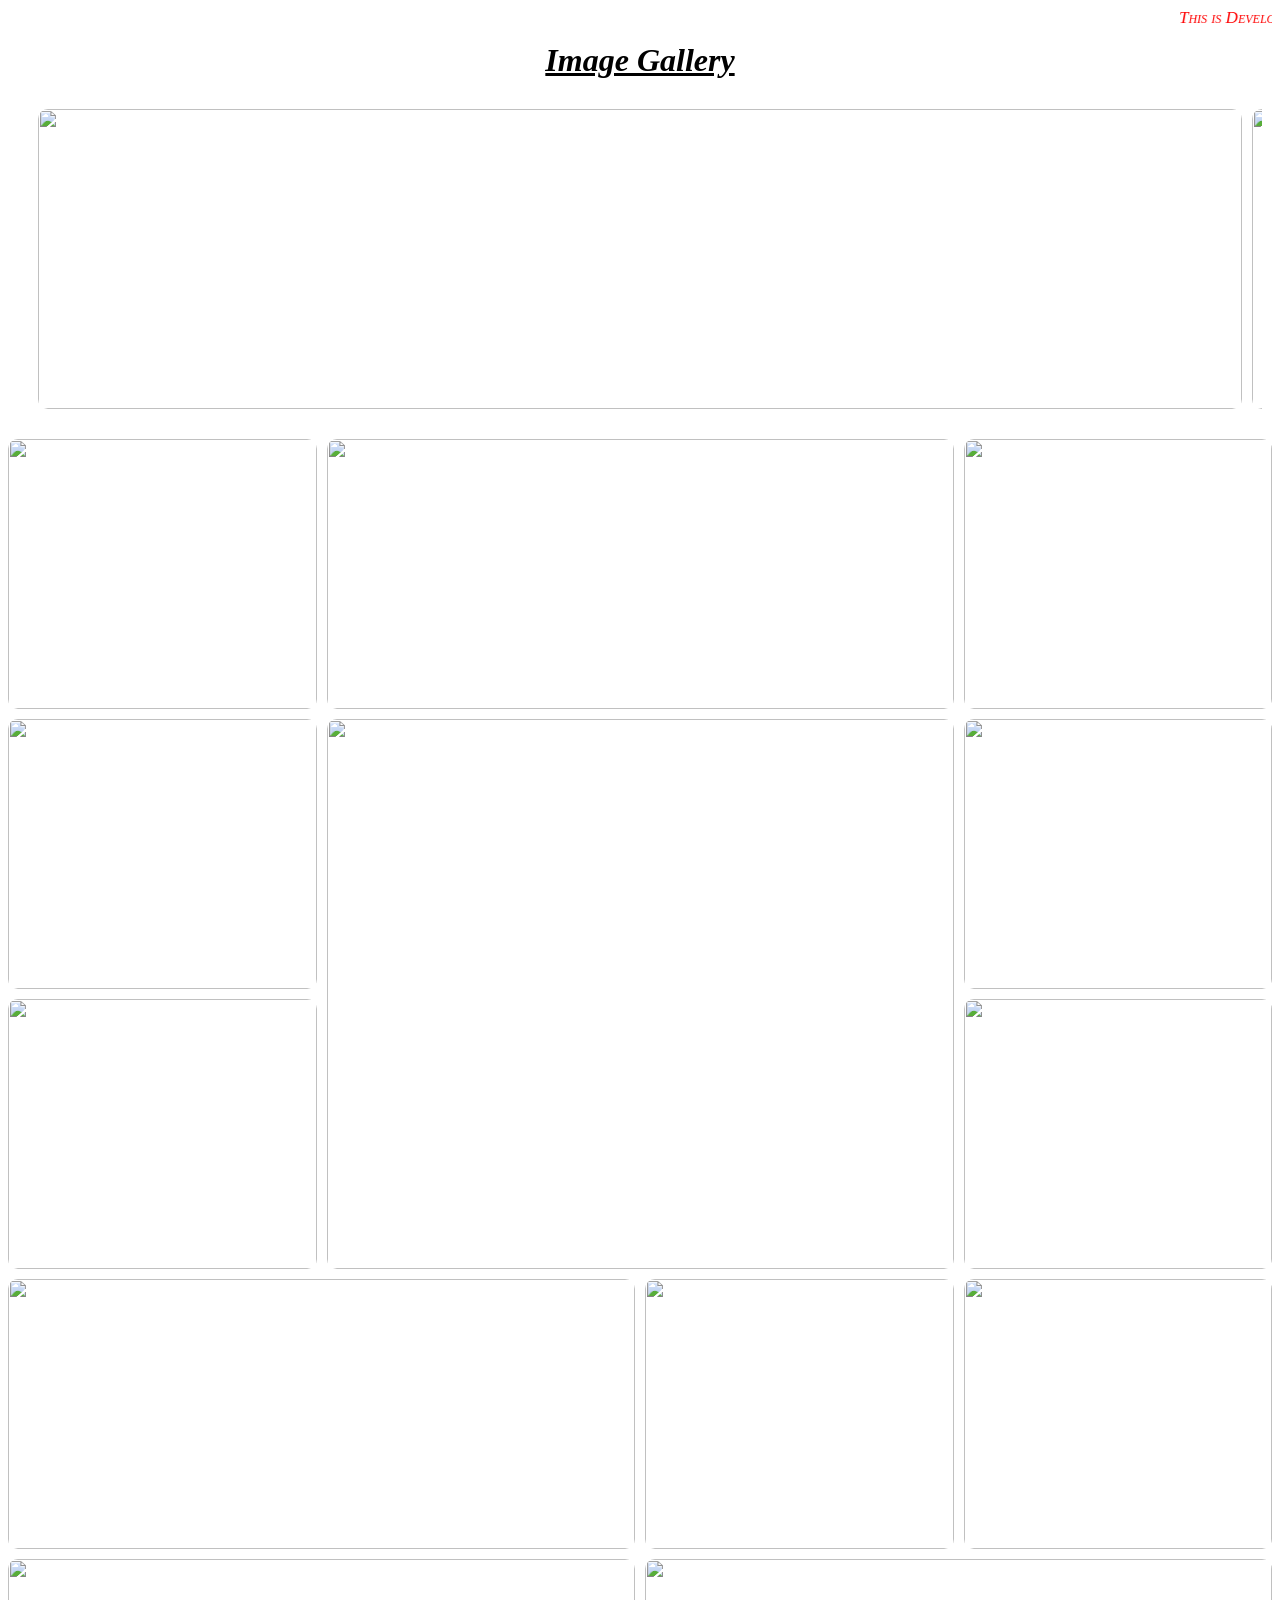
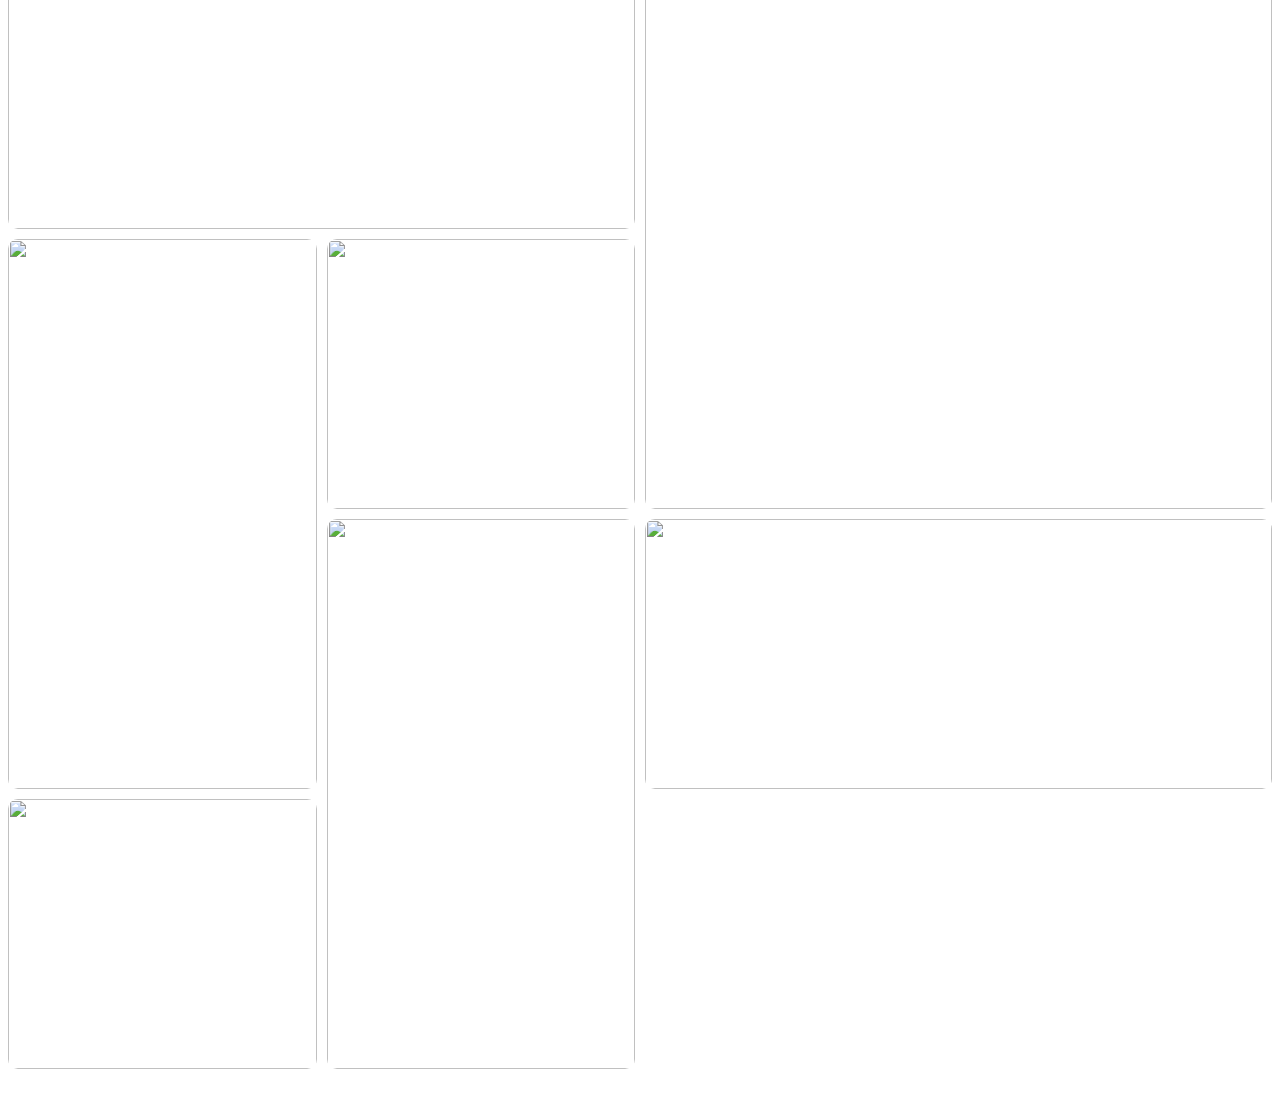
==== index.html @ 4934efc2 "initial commit" ====
<!DOCTYPE html>
<html lang="en">

<head>
    <meta charset="UTF-8">
    <meta name="viewport" content="width=device-width, initial-scale=1.0">
    <title>Image Gallary</title>
    <link rel="stylesheet" href="style.css">
    <link rel="stylesheet" href="https://cdnjs.cloudflare.com/ajax/libs/font-awesome/6.5.2/css/all.min.css">
    <script src="script.js" defer></script>


</head>

<body>
    <header>
        <div>
            <marquee behavior="" direction="">This is Developed by Ehsan by using <span>Html</span>,<span>Css</span> and
                <span>JavaScript</span>
            </marquee>
        </div>
        <div class="links">
            <h1>Image Gallery</h1>
        </div>
    </header>
    <section class="hero">
        <div class="carousel" id="carousel">
            <button id="preBtn"><i class="fa-solid fa-chevron-left"></i></button>
            <div class="slides">
                <div class="slide"><img src="https://wallpaperaccess.com/full/3209967.jpg" alt=""></div>
                <div class="slide"><img src="https://w0.peakpx.com/wallpaper/79/787/HD-wallpaper-1024-x-768.jpg" alt="">
                </div>
                <div class="slide"><img
                        src="https://encrypted-tbn0.gstatic.com/images?q=tbn:ANd9GcTNzeL0T3XC2gOJitjpDyh4vZUcrUNLGhDu_lVgaOXrtYnudVRWhh5Ys4w&s=10"
                        alt=""></div>
                <div class="slide"><img
                        src="https://www.10wallpaper.com/wallpaper/1024x768/1610/Nature_sunset_clouds-Windows_10_HD_Wallpapers_1024x768.jpg"
                        alt=""></div>
                <div class="slide"><img
                        src="https://encrypted-tbn0.gstatic.com/images?q=tbn:ANd9GcRy3xKP66KCFzXofQQ6KmqAN6DSZbi5D8dOl-0CCw-dLr5uOnhv2PrXtNo&s=10"
                        alt=""></div>

            </div>
            <button id="nexBtn"><i class="fa-solid fa-chevron-right"></i></button>

    </section>
    <div class="popup">
        <i class="fa-solid fa-xmark" id="close"></i>
        <img src="" alt="" id="popup-image">
    </div>
    <section class="abc">
        <div class="gallery-1">
            <div class="img h-300"><img src="https://i.pinimg.com/1200x/84/ae/ff/84aeff0d6b41a4a042e51d7b345e4064.jpg"
                    alt=""></div>
            <div class="img h-300 b"><img src="https://cdn.wallpapersafari.com/65/4/pNMDIa.jpg" alt=""></div>
            <div class="img h-300"><img
                    src="https://images.pexels.com/photos/15578118/pexels-photo-15578118/free-photo-of-abstractly-colored-liquid-surface.png?cs=tinysrgb&dpr=1&w=500"
                    alt=""></div>
            <div class="img h-300"><img
                    src="https://images.pexels.com/photos/33657622/pexels-photo-33657622/free-photo-of-vibrant-orange-dahlia-in-summer-garden.jpeg?cs=tinysrgb&dpr=1&w=500"
                    alt=""></div>
            <div class="img h-300 rowspan b"><img
                    src="https://encrypted-tbn0.gstatic.com/images?q=tbn:ANd9GcRwzKqanxHV6qsuxu1fSj955cGJDFqA0FCugyAEpjonnETKQQNYsgPYBOE&s=10"
                    alt=""></div>
            <div class="img h-300"><img
                    src="https://encrypted-tbn0.gstatic.com/images?q=tbn:ANd9GcQSB9RuD0RwDV1_1eUhewOOhlpyRjZOVvJAS2g1uuJcZXZMXnYOZ0jy5Ymf&s=10"
                    alt=""></div>
            <div class="img h-300"><img
                    src="https://images.wallpapersden.com/image/ws-milky-way-hd-mountains-starry-night-new_92940.jpg"
                    alt=""></div>
            <div class="img h-300 b"><img src="https://i.pinimg.com/736x/99/80/fd/9980fd4e05826461b51268c297bcd24e.jpg"
                    alt=""></div>
            <div class="img h-300"><img
                    src="https://encrypted-tbn0.gstatic.com/images?q=tbn:ANd9GcQSB9RuD0RwDV1_1eUhewOOhlpyRjZOVvJAS2g1uuJcZXZMXnYOZ0jy5Ymf&s=10"
                    alt=""></div>
            <div class="img h-300"><img src="https://wallpaperaccess.com/full/8688289.jpg" alt=""></div>
            <div class="img h-300 b"><img
                    src="https://encrypted-tbn0.gstatic.com/images?q=tbn:ANd9GcRaoptuzDF1R7ixB5uGf-LMvlPeUHC1QWGy0BQhawNfLxLGOlO_1MLI7Lo&s=10"
                    alt=""></div>
            <div class="img h-300 rowspan b"><img src="https://wallpapercave.com/wp/wp4471382.jpg" alt=""></div>
            <div class="img h-300"><img
                    src="https://images.wallpapersden.com/image/ws-milky-way-hd-mountains-starry-night-new_92940.jpg"
                    alt=""></div>
            <div class="img h-300 c"><img
                    src="https://encrypted-tbn0.gstatic.com/images?q=tbn:ANd9GcRZKT23XZQyx9qpoKLwSX9IOBchploV6Tkb0ynY1IIkNA&s=10"
                    alt=""></div>
            <div class="img h-300"><img
                    src="https://images.wallpapersden.com/image/ws-milky-way-hd-mountains-starry-night-new_92940.jpg"
                    alt=""></div>
            <div class="img h-300 c"><img
                    src="https://encrypted-tbn0.gstatic.com/images?q=tbn:ANd9GcQuzNvOmV7MdqdXZUzDCeNaG9wrvHh29JV1rHlr0pR3WB-zsgGDwKw9_EGJ&s=10"
                    alt=""></div>
            <div class="img h-300 b"><img
                    src="https://encrypted-tbn0.gstatic.com/images?q=tbn:ANd9GcRaoptuzDF1R7ixB5uGf-LMvlPeUHC1QWGy0BQhawNfLxLGOlO_1MLI7Lo&s=10"
                    alt=""></div>
            <div class="img h-300"><img src="https://cdn.wallpapersafari.com/36/21/uCXtok.jpg" alt=""></div>

        </div>

    </section>
    </div>
    <img src="" alt="" id="popup-image">
    </div>
</body>

</html>
---- style.css ----
* {
    box-sizing: border-box;
}

body {
    position: relative;
}


.image-box {
    width: 25%;
    border-radius: 10px;
}

ul {
    list-style: none;
    display: flex;
    flex-grow: 1;
    border: 1px solid black;
    background-color: black;
    margin: 0;
}

h1 {
    text-align: center;
    margin: 10px;
    font-style: italic;
    text-decoration: underline;
}

header {
    width: 100%;
}

.hero {
    width: 100%;
}



.link {
    text-decoration: none;
    color: white;
}

marquee {
    color: red;
    font-size: 17px;
    font-style: italic;
    font-variant: small-caps;
}

marquee span {
    text-decoration: underline;
}

section {
    margin: 0;
    padding: 0;
}

.carousel {
    /* width: 100%; */
    padding: 20px;
    margin: 10px;
    position: relative;
    overflow: hidden;
    /* background-color: aqua; */

}

#nexBtn {
    position: absolute;
    top: 50%;
    right: 30px;
    z-index: 1;
}

#nexBtn,
#preBtn {
    font-size: 30px;
    border: none;
    background-color: transparent;
    color: white;

}

#preBtn {
    position: absolute;
    top: 50%;
    z-index: 1;
    left: 30px;
}

#preBtn:hover,
#nexBtn:hover {
    transform: scale(1.05);
}


.slides {
    display: flex;
    gap: 10px;
    transition: transform 0.8s ease-in-out;
}

.slide {
    min-width: 100%;
    height: 300px;
    display: flex;
    justify-content: center;
    align-items: center;
    border-radius: 10px;
    overflow: hidden;
}

.slide img {
    width: 100%;
    height: 100%;
    object-fit: cover;
    display: block;
}

.gallery-1 {
    display: grid;
    grid-template-columns: repeat(auto-fit, minmax(250px, 1fr));
    grid-row: span 2;
    gap: 10px;
    grid-auto-flow: dense;

}


.h-300 {
    /* grid-column: span 1; */
    height: 270px;
}

.b {
    grid-column: span 2;
    height: 270px;
}

.c {
    grid-row: span 2;
    height: 550px;
}

.rowspan {
    grid-row: span 2;
    height: 550px;
}

.img .popup {
    /* background-color: green; */
    border: 2px solid black;
    border-radius: 10px;
    object-fit: cover;
    object-position: center !important;
    overflow: hidden;
    cursor: pointer;
    transition: all 0.3s ease;

}

.img>img,
.popup>img {
    height: 100%;
    width: 100%;
    object-position: center;
    object-fit: cover !important;
    border-radius: 10px;

}

.img:hover {
    transform: scale(1.02);
}

.popup {
    display: none;
    position: fixed;
    border-radius: 10px;
    border: 2px solid black;
    height: 90%;
    width: 90%;
    top: 5%;
    left: 5%;
    z-index: 1;

}


.clicked {
    display: flex;
}


@media (max-width: 376px) {
    /* .links {
        display: none;
    } */

}

@media (max-width: 566px) {
    .b {
        grid-column: auto;
    }

    .c,
    .rowspan {
        height: 270px;
    }
}

@media (max-width: 768px) {}

@media (max-width: 992px) {}
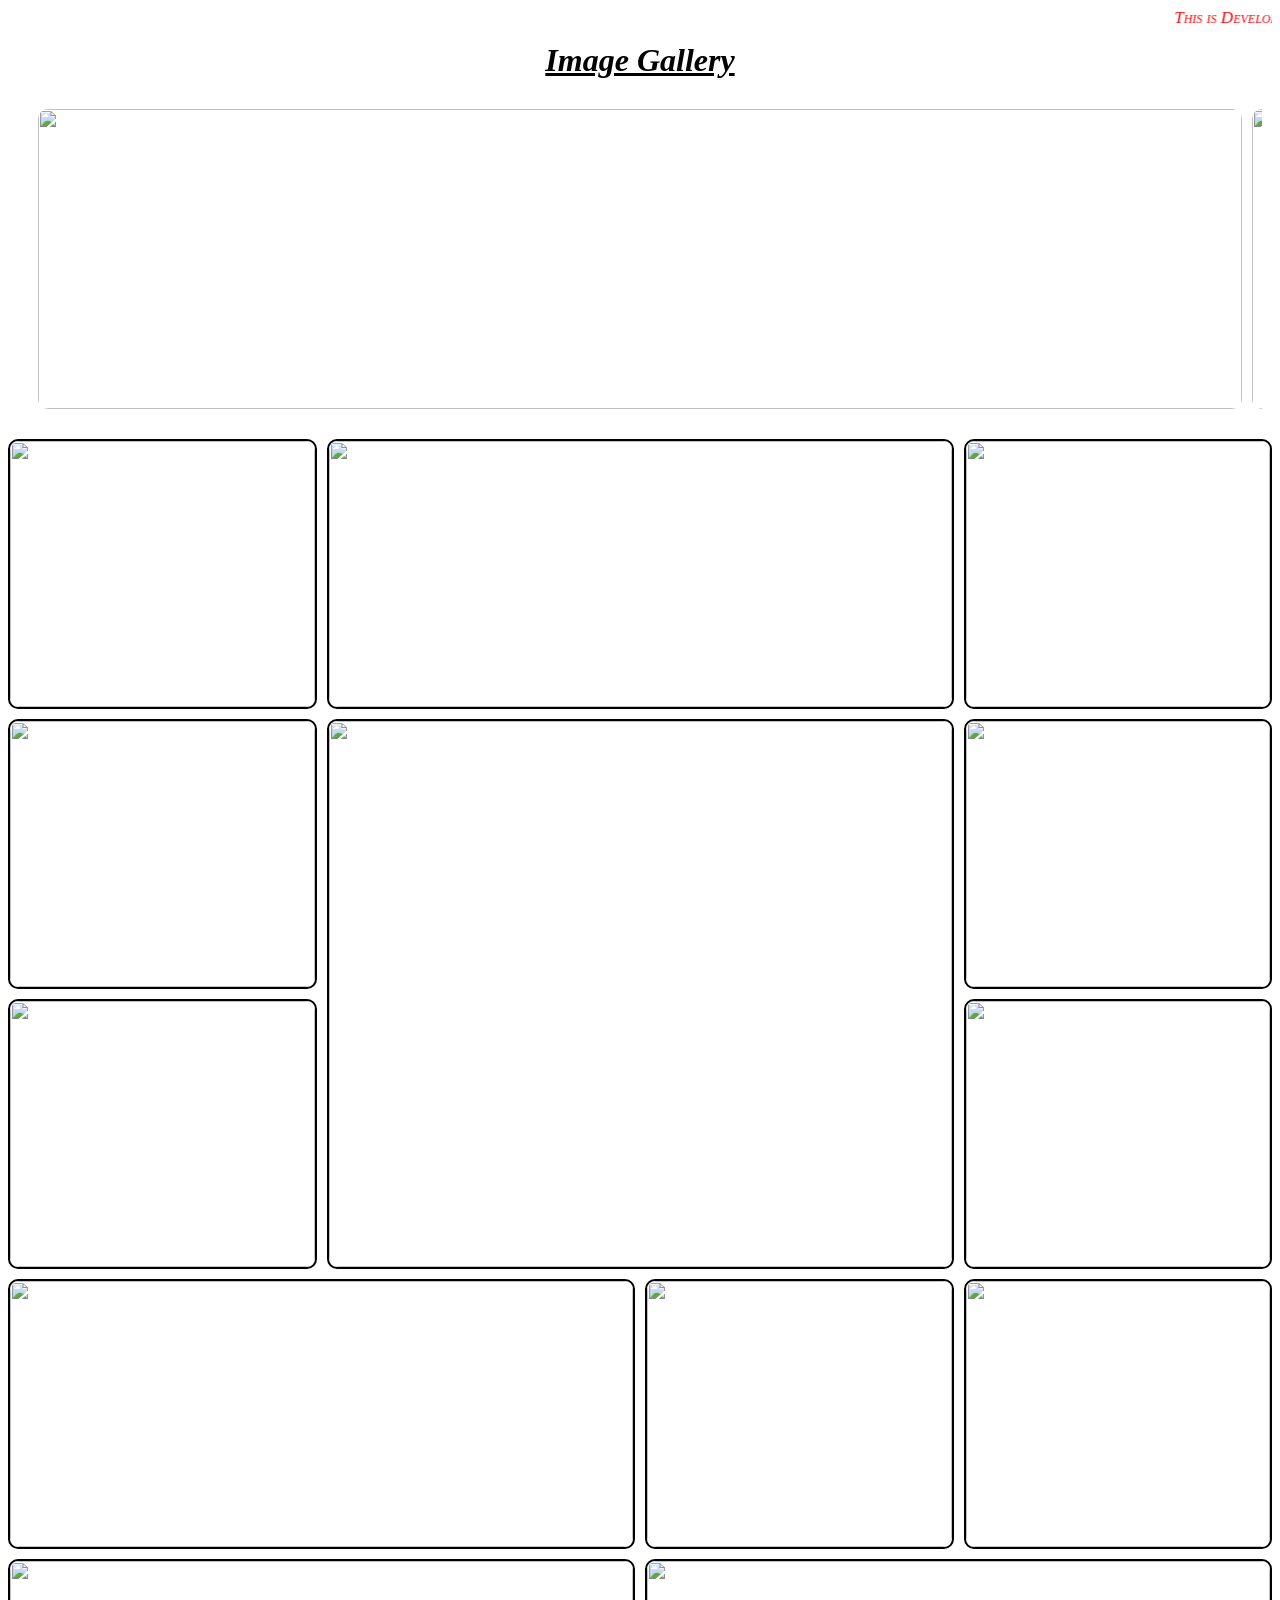
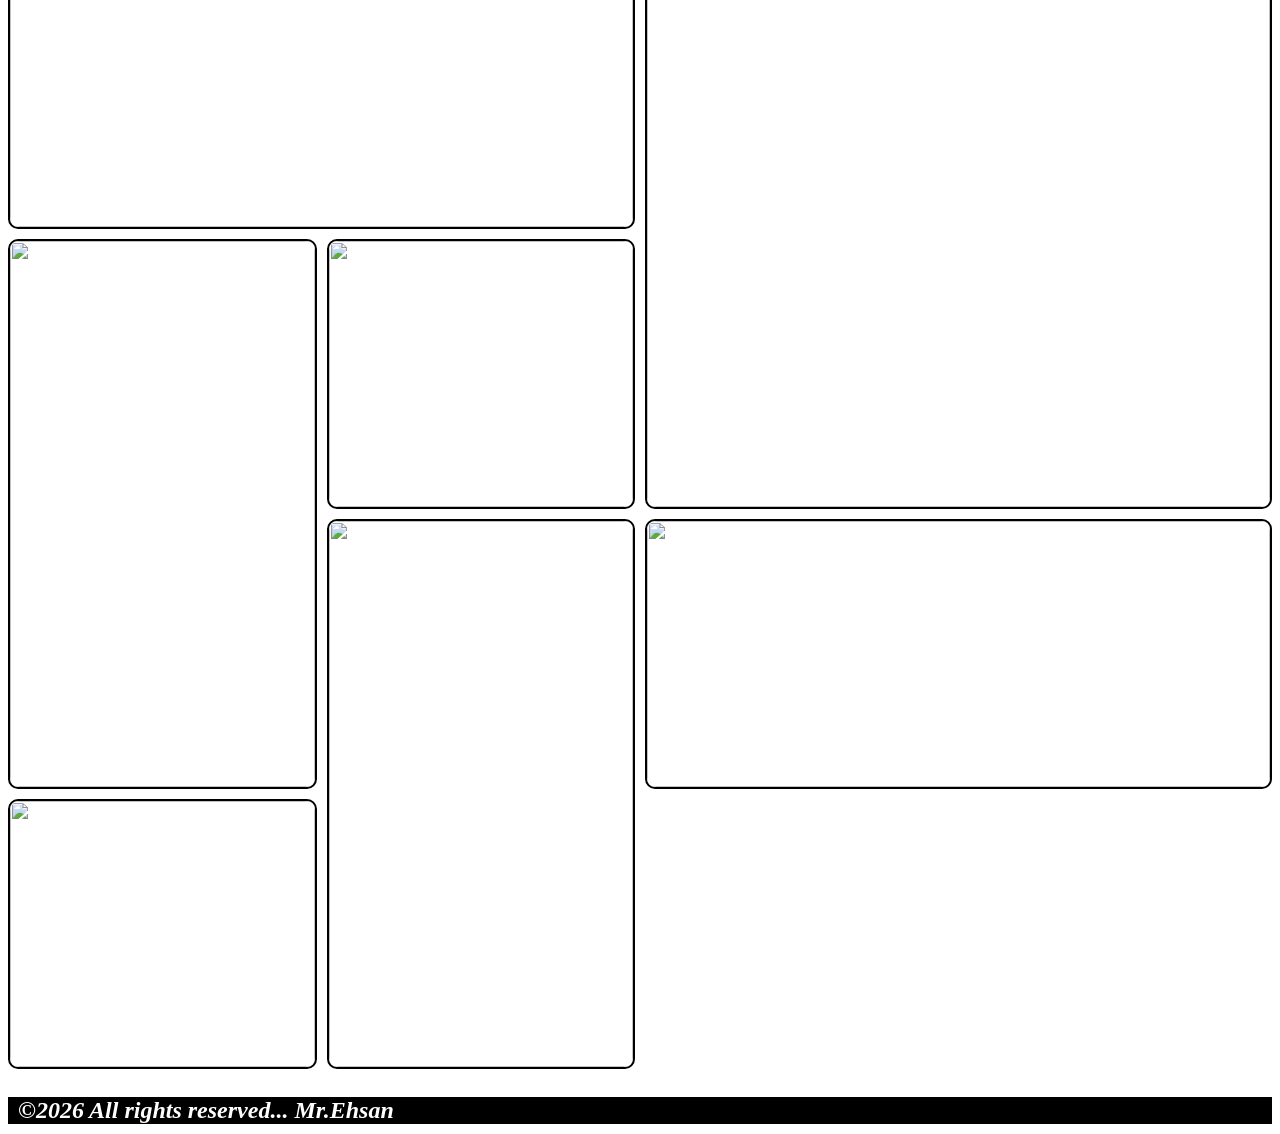
==== commit 7296e297: "add footer and some changing" ====
--- a/index.html
+++ b/index.html
@@ -4,7 +4,7 @@
 <head>
     <meta charset="UTF-8">
     <meta name="viewport" content="width=device-width, initial-scale=1.0">
-    <title>Image Gallary</title>
+    <title>Image Gallary | Ehsan</title>
     <link rel="stylesheet" href="style.css">
     <link rel="stylesheet" href="https://cdnjs.cloudflare.com/ajax/libs/font-awesome/6.5.2/css/all.min.css">
     <script src="script.js" defer></script>
@@ -45,11 +45,11 @@
 
     </section>
     <div class="popup">
-        <i class="fa-solid fa-xmark" id="close"></i>
+        <abbr title="close"><i class="fa-solid fa-xmark" id="close"></i></abbr>
         <img src="" alt="" id="popup-image">
     </div>
     <section class="abc">
-        <div class="gallery-1">
+        <div class="gallery">
             <div class="img h-300"><img src="https://i.pinimg.com/1200x/84/ae/ff/84aeff0d6b41a4a042e51d7b345e4064.jpg"
                     alt=""></div>
             <div class="img h-300 b"><img src="https://cdn.wallpapersafari.com/65/4/pNMDIa.jpg" alt=""></div>
@@ -101,6 +101,9 @@
     </div>
     <img src="" alt="" id="popup-image">
     </div>
+    <footer>
+       <h2> &copy;2026 All rights reserved... Mr.Ehsan</h2>
+    </footer>
 </body>
 
 </html>
--- a/style.css
+++ b/style.css
@@ -121,7 +121,8 @@
     display: block;
 }
 
-.gallery-1 {
+
+.gallery {
     display: grid;
     grid-template-columns: repeat(auto-fit, minmax(250px, 1fr));
     grid-row: span 2;
@@ -151,7 +152,7 @@
     height: 550px;
 }
 
-.img .popup {
+.img ,.popup {
     /* background-color: green; */
     border: 2px solid black;
     border-radius: 10px;
@@ -187,12 +188,42 @@
     top: 5%;
     left: 5%;
     z-index: 1;
-
-}
-
+}
+#close{
+    position: inherit;
+    color: black;
+    background-color: rgb(255, 255, 255,0.3);
+    backdrop-filter: blur(10px);
+    right: 5.3%;
+    top: 5.3%;
+    border: 2px solid gray;
+    font-size: 20px;
+    cursor: pointer;
+    text-align: center;
+    align-content: center;
+    height: 30px;
+    width: 30px;
+    border-radius: 50%;
+}
+abbr{
+    position:fixed;
+    border-radius: 10px;
+    border: none;
+}
 
 .clicked {
     display: flex;
+}
+footer{
+    background-color: black;
+    color: white;
+    margin: 0;
+
+}
+h2{
+    font-style: italic;
+    margin: 10px;
+
 }
 
 
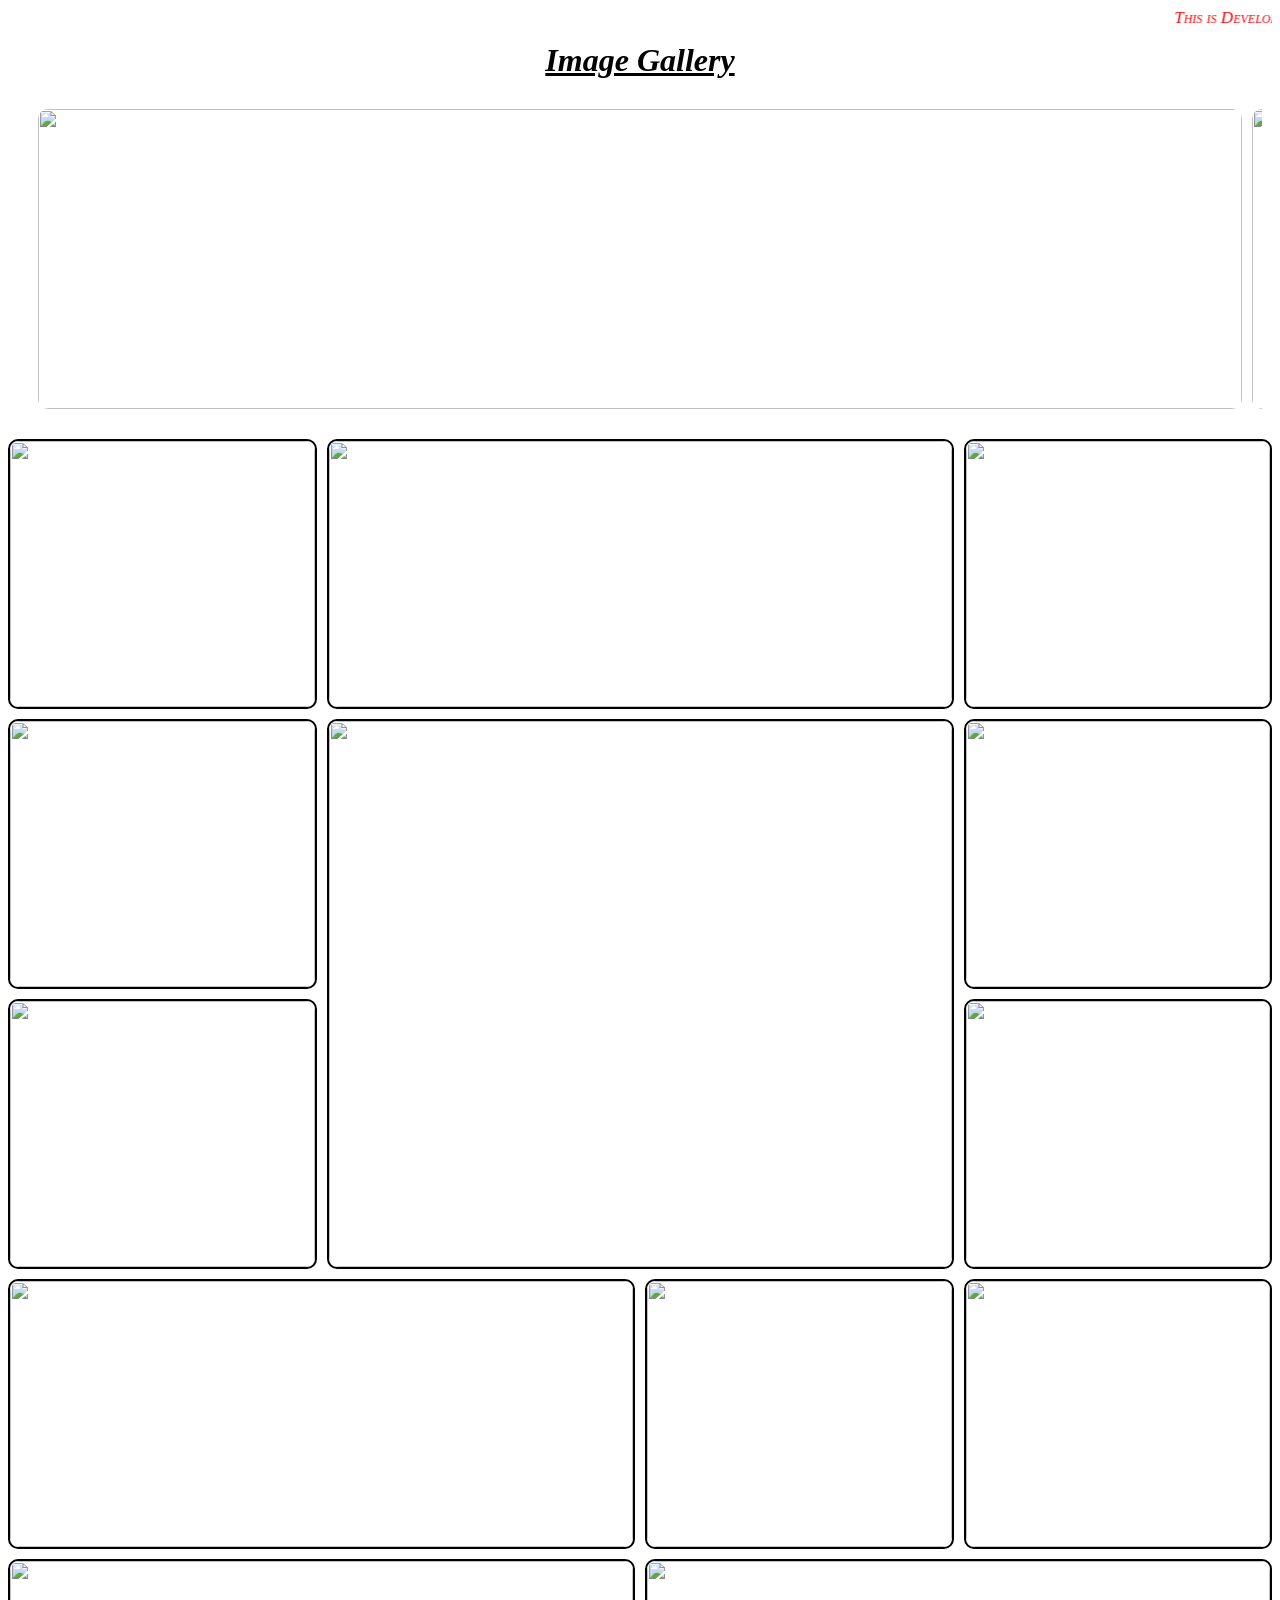
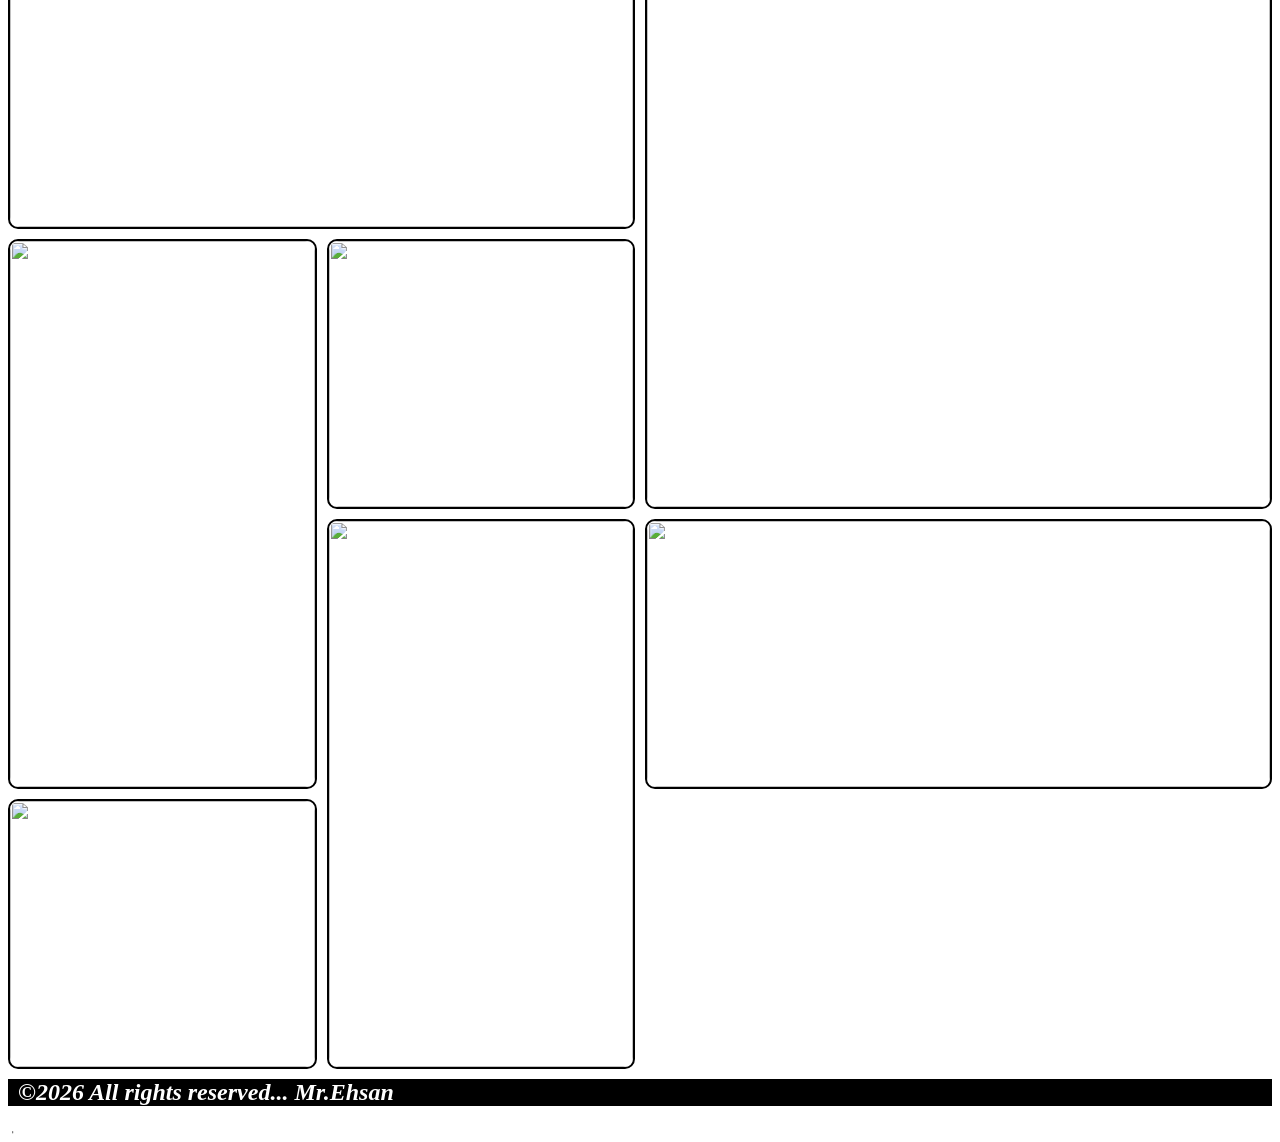
==== commit 36788d7f: "background blur effect" ====
--- a/index.html
+++ b/index.html
@@ -2,108 +2,121 @@
 <html lang="en">
 
 <head>
-    <meta charset="UTF-8">
-    <meta name="viewport" content="width=device-width, initial-scale=1.0">
-    <title>Image Gallary | Ehsan</title>
-    <link rel="stylesheet" href="style.css">
-    <link rel="stylesheet" href="https://cdnjs.cloudflare.com/ajax/libs/font-awesome/6.5.2/css/all.min.css">
-    <script src="script.js" defer></script>
+        <meta charset="UTF-8">
+        <meta name="viewport" content="width=device-width, initial-scale=1.0">
+        <title>Image Gallary | Ehsan</title>
+        <link rel="stylesheet" href="style.css">
+        <link rel="stylesheet" href="https://cdnjs.cloudflare.com/ajax/libs/font-awesome/6.5.2/css/all.min.css">
+        <script src="script.js" defer></script>
 
 
 </head>
 
 <body>
-    <header>
-        <div>
-            <marquee behavior="" direction="">This is Developed by Ehsan by using <span>Html</span>,<span>Css</span> and
-                <span>JavaScript</span>
-            </marquee>
+        <div class="content">
+                <header>
+                        <div>
+                                <marquee behavior="" direction="">This is Developed by Ehsan by using
+                                        <span>Html</span>,<span>Css</span> and
+                                        <span>JavaScript</span>
+                                </marquee>
+                        </div>
+                        <div class="links">
+                                <h1>Image Gallery</h1>
+                        </div>
+                </header>
+                <section class="hero">
+                        <div class="carousel" id="carousel">
+                                <button id="preBtn"><i class="fa-solid fa-chevron-left"></i></button>
+                                <div class="slides">
+                                        <div class="slide"><img src="https://wallpaperaccess.com/full/3209967.jpg"
+                                                        alt=""></div>
+                                        <div class="slide"><img
+                                                        src="https://w0.peakpx.com/wallpaper/79/787/HD-wallpaper-1024-x-768.jpg"
+                                                        alt="">
+                                        </div>
+                                        <div class="slide"><img
+                                                        src="https://encrypted-tbn0.gstatic.com/images?q=tbn:ANd9GcTNzeL0T3XC2gOJitjpDyh4vZUcrUNLGhDu_lVgaOXrtYnudVRWhh5Ys4w&s=10"
+                                                        alt=""></div>
+                                        <div class="slide"><img
+                                                        src="https://www.10wallpaper.com/wallpaper/1024x768/1610/Nature_sunset_clouds-Windows_10_HD_Wallpapers_1024x768.jpg"
+                                                        alt=""></div>
+                                        <div class="slide"><img
+                                                        src="https://encrypted-tbn0.gstatic.com/images?q=tbn:ANd9GcRy3xKP66KCFzXofQQ6KmqAN6DSZbi5D8dOl-0CCw-dLr5uOnhv2PrXtNo&s=10"
+                                                        alt=""></div>
+
+                                </div>
+                                <button id="nexBtn"><i class="fa-solid fa-chevron-right"></i></button>
+
+                </section>
+
+                <section class="abc">
+                        <div class="gallery">
+                                <div class="img h-300"><img
+                                                src="https://i.pinimg.com/1200x/84/ae/ff/84aeff0d6b41a4a042e51d7b345e4064.jpg"
+                                                alt=""></div>
+                                <div class="img h-300 b"><img src="https://cdn.wallpapersafari.com/65/4/pNMDIa.jpg"
+                                                alt="">
+                                </div>
+                                <div class="img h-300"><img
+                                                src="https://images.pexels.com/photos/15578118/pexels-photo-15578118/free-photo-of-abstractly-colored-liquid-surface.png?cs=tinysrgb&dpr=1&w=500"
+                                                alt=""></div>
+                                <div class="img h-300"><img
+                                                src="https://images.pexels.com/photos/33657622/pexels-photo-33657622/free-photo-of-vibrant-orange-dahlia-in-summer-garden.jpeg?cs=tinysrgb&dpr=1&w=500"
+                                                alt=""></div>
+                                <div class="img h-300 rowspan b"><img
+                                                src="https://encrypted-tbn0.gstatic.com/images?q=tbn:ANd9GcRwzKqanxHV6qsuxu1fSj955cGJDFqA0FCugyAEpjonnETKQQNYsgPYBOE&s=10"
+                                                alt=""></div>
+                                <div class="img h-300"><img
+                                                src="https://encrypted-tbn0.gstatic.com/images?q=tbn:ANd9GcQSB9RuD0RwDV1_1eUhewOOhlpyRjZOVvJAS2g1uuJcZXZMXnYOZ0jy5Ymf&s=10"
+                                                alt=""></div>
+                                <div class="img h-300"><img
+                                                src="https://images.wallpapersden.com/image/ws-milky-way-hd-mountains-starry-night-new_92940.jpg"
+                                                alt=""></div>
+                                <div class="img h-300 b"><img
+                                                src="https://i.pinimg.com/736x/99/80/fd/9980fd4e05826461b51268c297bcd24e.jpg"
+                                                alt=""></div>
+                                <div class="img h-300"><img
+                                                src="https://encrypted-tbn0.gstatic.com/images?q=tbn:ANd9GcQSB9RuD0RwDV1_1eUhewOOhlpyRjZOVvJAS2g1uuJcZXZMXnYOZ0jy5Ymf&s=10"
+                                                alt=""></div>
+                                <div class="img h-300"><img src="https://wallpaperaccess.com/full/8688289.jpg" alt="">
+                                </div>
+                                <div class="img h-300 b"><img
+                                                src="https://encrypted-tbn0.gstatic.com/images?q=tbn:ANd9GcRaoptuzDF1R7ixB5uGf-LMvlPeUHC1QWGy0BQhawNfLxLGOlO_1MLI7Lo&s=10"
+                                                alt=""></div>
+                                <div class="img h-300 rowspan b"><img src="https://wallpapercave.com/wp/wp4471382.jpg"
+                                                alt="">
+                                </div>
+                                <div class="img h-300"><img
+                                                src="https://images.wallpapersden.com/image/ws-milky-way-hd-mountains-starry-night-new_92940.jpg"
+                                                alt=""></div>
+                                <div class="img h-300 c"><img
+                                                src="https://encrypted-tbn0.gstatic.com/images?q=tbn:ANd9GcRZKT23XZQyx9qpoKLwSX9IOBchploV6Tkb0ynY1IIkNA&s=10"
+                                                alt=""></div>
+                                <div class="img h-300"><img
+                                                src="https://images.wallpapersden.com/image/ws-milky-way-hd-mountains-starry-night-new_92940.jpg"
+                                                alt=""></div>
+                                <div class="img h-300 c"><img
+                                                src="https://encrypted-tbn0.gstatic.com/images?q=tbn:ANd9GcQuzNvOmV7MdqdXZUzDCeNaG9wrvHh29JV1rHlr0pR3WB-zsgGDwKw9_EGJ&s=10"
+                                                alt=""></div>
+                                <div class="img h-300 b"><img
+                                                src="https://encrypted-tbn0.gstatic.com/images?q=tbn:ANd9GcRaoptuzDF1R7ixB5uGf-LMvlPeUHC1QWGy0BQhawNfLxLGOlO_1MLI7Lo&s=10"
+                                                alt=""></div>
+                                <div class="img h-300"><img src="https://cdn.wallpapersafari.com/36/21/uCXtok.jpg"
+                                                alt=""></div>
+
+                        </div>
+
+                </section>
+
+                <footer>
+                        <h2> &copy;2026 All rights reserved... Mr.Ehsan</h2>
+                </footer>
+        </div>ٖ
+        <div class="popup">
+                <abbr title="close"><i class="fa-solid fa-xmark" id="close"></i></abbr>
+                <img src="" alt="" id="popup-image">
         </div>
-        <div class="links">
-            <h1>Image Gallery</h1>
-        </div>
-    </header>
-    <section class="hero">
-        <div class="carousel" id="carousel">
-            <button id="preBtn"><i class="fa-solid fa-chevron-left"></i></button>
-            <div class="slides">
-                <div class="slide"><img src="https://wallpaperaccess.com/full/3209967.jpg" alt=""></div>
-                <div class="slide"><img src="https://w0.peakpx.com/wallpaper/79/787/HD-wallpaper-1024-x-768.jpg" alt="">
-                </div>
-                <div class="slide"><img
-                        src="https://encrypted-tbn0.gstatic.com/images?q=tbn:ANd9GcTNzeL0T3XC2gOJitjpDyh4vZUcrUNLGhDu_lVgaOXrtYnudVRWhh5Ys4w&s=10"
-                        alt=""></div>
-                <div class="slide"><img
-                        src="https://www.10wallpaper.com/wallpaper/1024x768/1610/Nature_sunset_clouds-Windows_10_HD_Wallpapers_1024x768.jpg"
-                        alt=""></div>
-                <div class="slide"><img
-                        src="https://encrypted-tbn0.gstatic.com/images?q=tbn:ANd9GcRy3xKP66KCFzXofQQ6KmqAN6DSZbi5D8dOl-0CCw-dLr5uOnhv2PrXtNo&s=10"
-                        alt=""></div>
-
-            </div>
-            <button id="nexBtn"><i class="fa-solid fa-chevron-right"></i></button>
-
-    </section>
-    <div class="popup">
-        <abbr title="close"><i class="fa-solid fa-xmark" id="close"></i></abbr>
-        <img src="" alt="" id="popup-image">
-    </div>
-    <section class="abc">
-        <div class="gallery">
-            <div class="img h-300"><img src="https://i.pinimg.com/1200x/84/ae/ff/84aeff0d6b41a4a042e51d7b345e4064.jpg"
-                    alt=""></div>
-            <div class="img h-300 b"><img src="https://cdn.wallpapersafari.com/65/4/pNMDIa.jpg" alt=""></div>
-            <div class="img h-300"><img
-                    src="https://images.pexels.com/photos/15578118/pexels-photo-15578118/free-photo-of-abstractly-colored-liquid-surface.png?cs=tinysrgb&dpr=1&w=500"
-                    alt=""></div>
-            <div class="img h-300"><img
-                    src="https://images.pexels.com/photos/33657622/pexels-photo-33657622/free-photo-of-vibrant-orange-dahlia-in-summer-garden.jpeg?cs=tinysrgb&dpr=1&w=500"
-                    alt=""></div>
-            <div class="img h-300 rowspan b"><img
-                    src="https://encrypted-tbn0.gstatic.com/images?q=tbn:ANd9GcRwzKqanxHV6qsuxu1fSj955cGJDFqA0FCugyAEpjonnETKQQNYsgPYBOE&s=10"
-                    alt=""></div>
-            <div class="img h-300"><img
-                    src="https://encrypted-tbn0.gstatic.com/images?q=tbn:ANd9GcQSB9RuD0RwDV1_1eUhewOOhlpyRjZOVvJAS2g1uuJcZXZMXnYOZ0jy5Ymf&s=10"
-                    alt=""></div>
-            <div class="img h-300"><img
-                    src="https://images.wallpapersden.com/image/ws-milky-way-hd-mountains-starry-night-new_92940.jpg"
-                    alt=""></div>
-            <div class="img h-300 b"><img src="https://i.pinimg.com/736x/99/80/fd/9980fd4e05826461b51268c297bcd24e.jpg"
-                    alt=""></div>
-            <div class="img h-300"><img
-                    src="https://encrypted-tbn0.gstatic.com/images?q=tbn:ANd9GcQSB9RuD0RwDV1_1eUhewOOhlpyRjZOVvJAS2g1uuJcZXZMXnYOZ0jy5Ymf&s=10"
-                    alt=""></div>
-            <div class="img h-300"><img src="https://wallpaperaccess.com/full/8688289.jpg" alt=""></div>
-            <div class="img h-300 b"><img
-                    src="https://encrypted-tbn0.gstatic.com/images?q=tbn:ANd9GcRaoptuzDF1R7ixB5uGf-LMvlPeUHC1QWGy0BQhawNfLxLGOlO_1MLI7Lo&s=10"
-                    alt=""></div>
-            <div class="img h-300 rowspan b"><img src="https://wallpapercave.com/wp/wp4471382.jpg" alt=""></div>
-            <div class="img h-300"><img
-                    src="https://images.wallpapersden.com/image/ws-milky-way-hd-mountains-starry-night-new_92940.jpg"
-                    alt=""></div>
-            <div class="img h-300 c"><img
-                    src="https://encrypted-tbn0.gstatic.com/images?q=tbn:ANd9GcRZKT23XZQyx9qpoKLwSX9IOBchploV6Tkb0ynY1IIkNA&s=10"
-                    alt=""></div>
-            <div class="img h-300"><img
-                    src="https://images.wallpapersden.com/image/ws-milky-way-hd-mountains-starry-night-new_92940.jpg"
-                    alt=""></div>
-            <div class="img h-300 c"><img
-                    src="https://encrypted-tbn0.gstatic.com/images?q=tbn:ANd9GcQuzNvOmV7MdqdXZUzDCeNaG9wrvHh29JV1rHlr0pR3WB-zsgGDwKw9_EGJ&s=10"
-                    alt=""></div>
-            <div class="img h-300 b"><img
-                    src="https://encrypted-tbn0.gstatic.com/images?q=tbn:ANd9GcRaoptuzDF1R7ixB5uGf-LMvlPeUHC1QWGy0BQhawNfLxLGOlO_1MLI7Lo&s=10"
-                    alt=""></div>
-            <div class="img h-300"><img src="https://cdn.wallpapersafari.com/36/21/uCXtok.jpg" alt=""></div>
-
-        </div>
-
-    </section>
-    </div>
-    <img src="" alt="" id="popup-image">
-    </div>
-    <footer>
-       <h2> &copy;2026 All rights reserved... Mr.Ehsan</h2>
-    </footer>
 </body>
 
 </html>
--- a/style.css
+++ b/style.css
@@ -184,10 +184,18 @@
     border-radius: 10px;
     border: 2px solid black;
     height: 90%;
-    width: 90%;
+     width: 90%;
+
     top: 5%;
     left: 5%;
     z-index: 1;
+    /* backdrop-filter: blur(100px);
+    background: rgba(255,255, 255, 0.3); */
+}
+.bodyblur{
+    background: rgba(255, 255, 255, 0.3);
+    filter: blur(5px);
+    pointer-events: none;
 }
 #close{
     position: inherit;
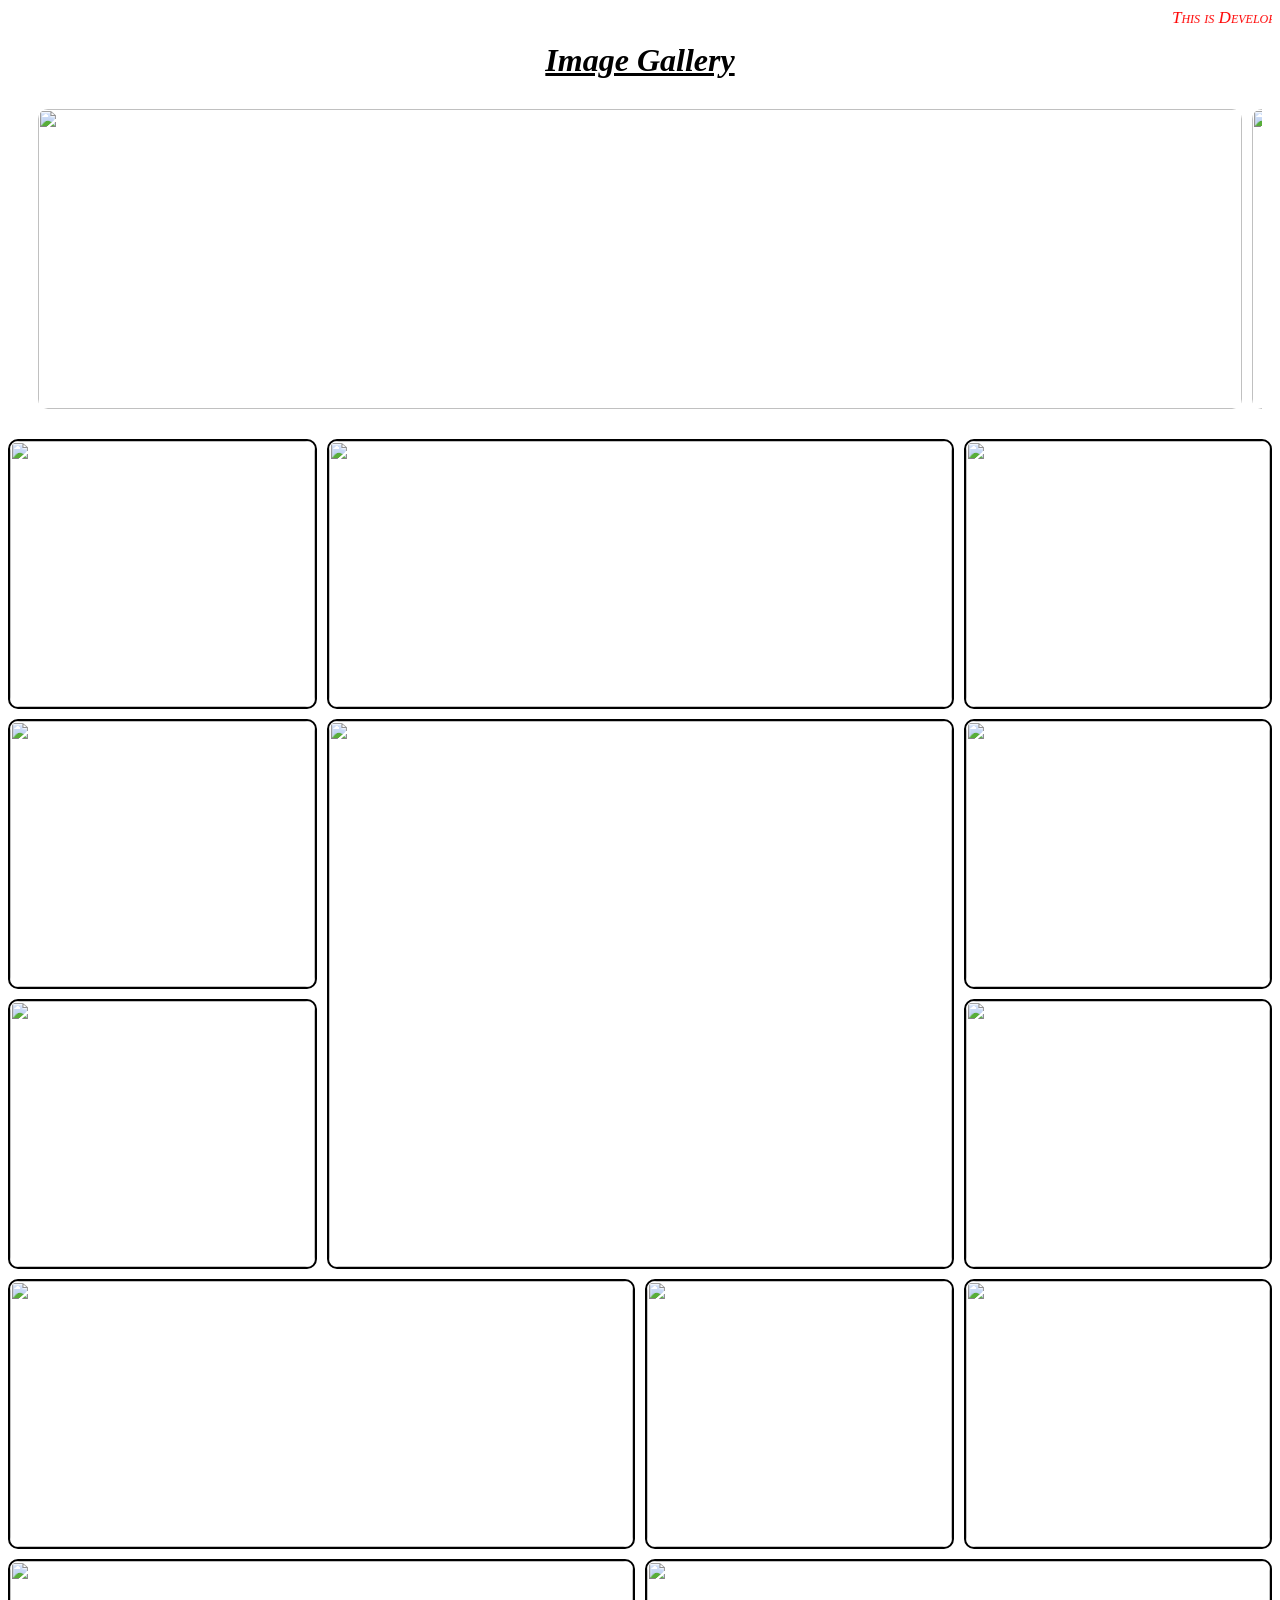
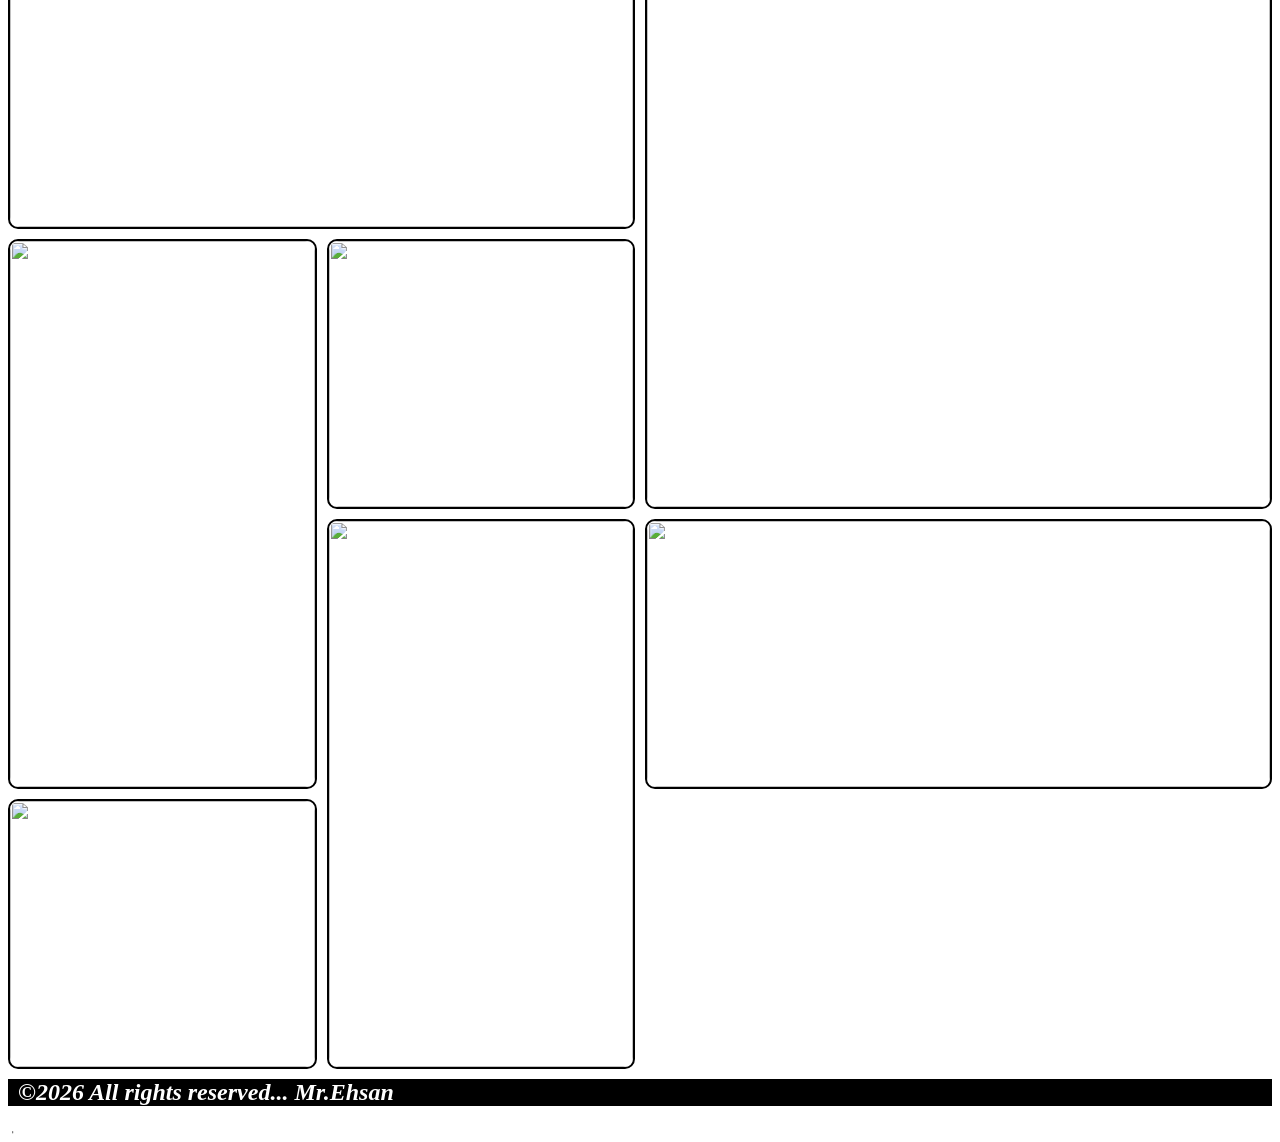
==== commit f87cccab: "next/prev add" ====
--- a/index.html
+++ b/index.html
@@ -116,6 +116,12 @@
         <div class="popup">
                 <abbr title="close"><i class="fa-solid fa-xmark" id="close"></i></abbr>
                 <img src="" alt="" id="popup-image">
+                <button id="prevImg">
+                        <i class="fa-solid fa-chevron-left"></i>
+                </button>
+                <button id="nextImg">
+                        <i class="fa-solid fa-chevron-right"></i>
+                </button>
         </div>
 </body>
 
--- a/style.css
+++ b/style.css
@@ -6,6 +6,17 @@
     position: relative;
 }
 
+section {
+    margin: 0;
+    padding: 0;
+}
+
+h1 {
+    text-align: center;
+    margin: 10px;
+    font-style: italic;
+    text-decoration: underline;
+}
 
 .image-box {
     width: 25%;
@@ -21,12 +32,7 @@
     margin: 0;
 }
 
-h1 {
-    text-align: center;
-    margin: 10px;
-    font-style: italic;
-    text-decoration: underline;
-}
+
 
 header {
     width: 100%;
@@ -36,12 +42,6 @@
     width: 100%;
 }
 
-
-
-.link {
-    text-decoration: none;
-    color: white;
-}
 
 marquee {
     color: red;
@@ -54,10 +54,7 @@
     text-decoration: underline;
 }
 
-section {
-    margin: 0;
-    padding: 0;
-}
+
 
 .carousel {
     /* width: 100%; */
@@ -69,12 +66,6 @@
 
 }
 
-#nexBtn {
-    position: absolute;
-    top: 50%;
-    right: 30px;
-    z-index: 1;
-}
 
 #nexBtn,
 #preBtn {
@@ -92,6 +83,14 @@
     left: 30px;
 }
 
+#nexBtn {
+    position: absolute;
+    top: 50%;
+    right: 30px;
+    z-index: 1;
+}
+
+
 #preBtn:hover,
 #nexBtn:hover {
     transform: scale(1.05);
@@ -152,7 +151,10 @@
     height: 550px;
 }
 
-.img ,.popup {
+
+/* ............... */
+
+.img {
     /* background-color: green; */
     border: 2px solid black;
     border-radius: 10px;
@@ -182,25 +184,49 @@
     display: none;
     position: fixed;
     border-radius: 10px;
+    object-position: center;
+    object-fit: cover !important;
     border: 2px solid black;
     height: 90%;
-     width: 90%;
-
+    width: 90%;
     top: 5%;
     left: 5%;
-    z-index: 1;
+    z-index: 999;
     /* backdrop-filter: blur(100px);
     background: rgba(255,255, 255, 0.3); */
 }
-.bodyblur{
+
+.bodyblur {
     background: rgba(255, 255, 255, 0.3);
     filter: blur(5px);
     pointer-events: none;
 }
-#close{
+
+#nextImg,
+#prevImg {
+    position: absolute;
+    top: 50%;
+    transform: translateY(-50%);
+    font-size: 30px;
+    border: none;
+    background-color: transparent;
+    color: white;
+    cursor: pointer;
+
+}
+
+#prevImg {
+    left: 20px;
+}
+
+#nextImg {
+    right: 20px;
+}
+
+#close {
     position: inherit;
     color: black;
-    background-color: rgb(255, 255, 255,0.3);
+    background-color: rgb(255, 255, 255, 0.6);
     backdrop-filter: blur(10px);
     right: 5.3%;
     top: 5.3%;
@@ -213,8 +239,9 @@
     width: 30px;
     border-radius: 50%;
 }
-abbr{
-    position:fixed;
+
+abbr {
+    position: fixed;
     border-radius: 10px;
     border: none;
 }
@@ -222,13 +249,15 @@
 .clicked {
     display: flex;
 }
-footer{
+
+footer {
     background-color: black;
     color: white;
     margin: 0;
 
 }
-h2{
+
+h2 {
     font-style: italic;
     margin: 10px;
 
@@ -242,7 +271,7 @@
 
 }
 
-@media (max-width: 566px) {
+@media (max-width: 576px) {
     .b {
         grid-column: auto;
     }
@@ -251,6 +280,21 @@
     .rowspan {
         height: 270px;
     }
+
+    #prevImg {
+        left: 10px;
+    }
+
+    #nextImg {
+        right: 10px;
+    }
+    .popup{
+        height: 50%;
+        top: 30%;
+    }
+    #close{
+        top: 30%;
+    }
 }
 
 @media (max-width: 768px) {}
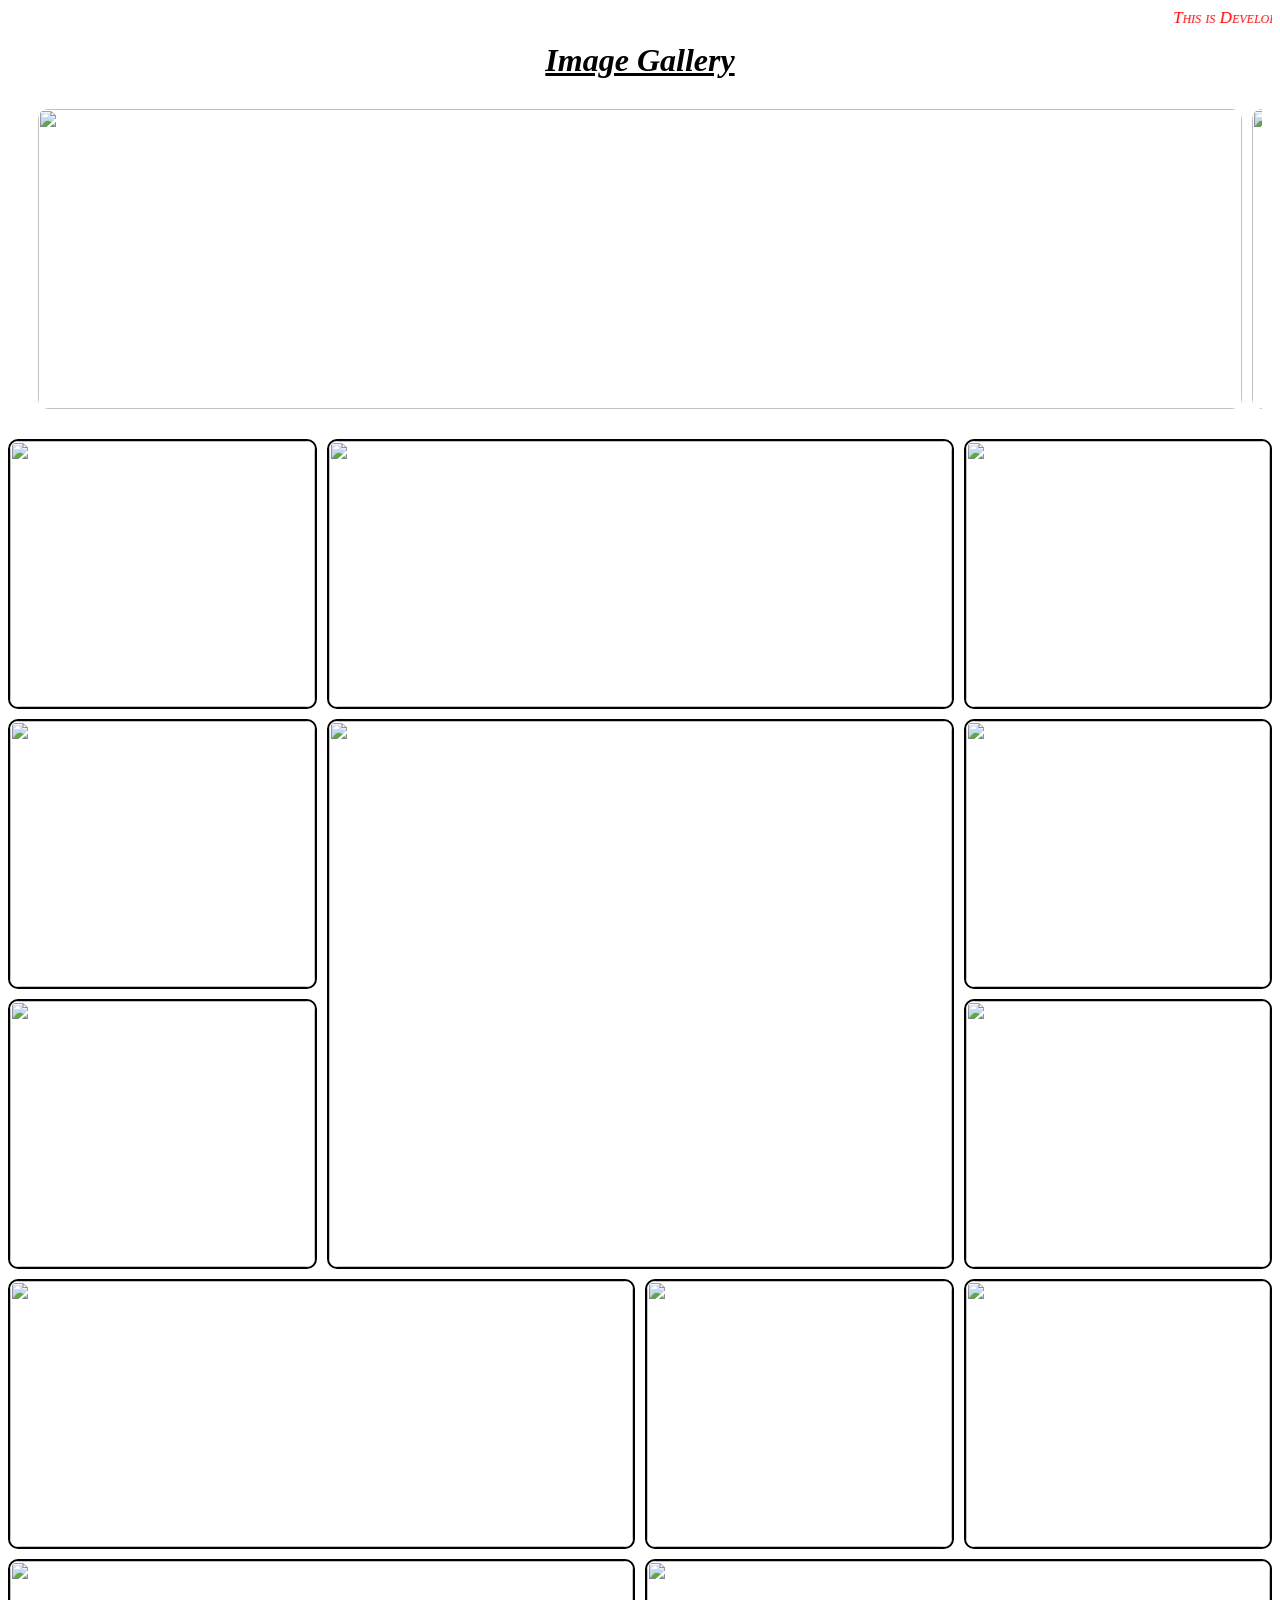
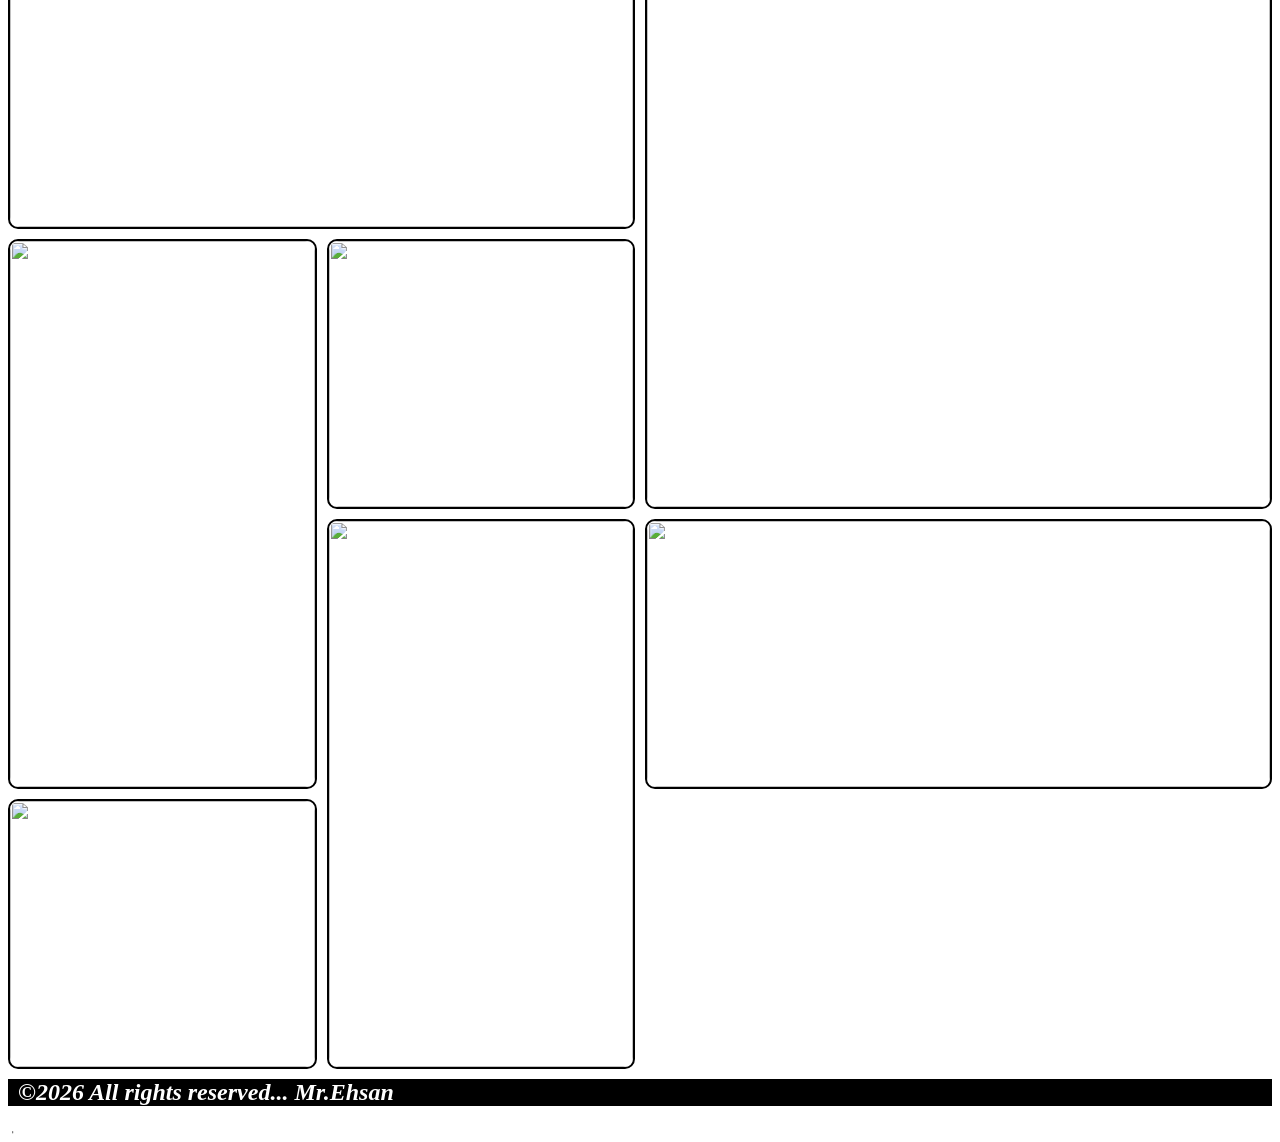
==== commit 54d6c4ac: "favicon add" ====
--- a/index.html
+++ b/index.html
@@ -7,6 +7,7 @@
         <title>Image Gallary | Ehsan</title>
         <link rel="stylesheet" href="style.css">
         <link rel="stylesheet" href="https://cdnjs.cloudflare.com/ajax/libs/font-awesome/6.5.2/css/all.min.css">
+        <link rel="icon" type="image/png" href="Brand_logo.png">
         <script src="script.js" defer></script>
 
 
